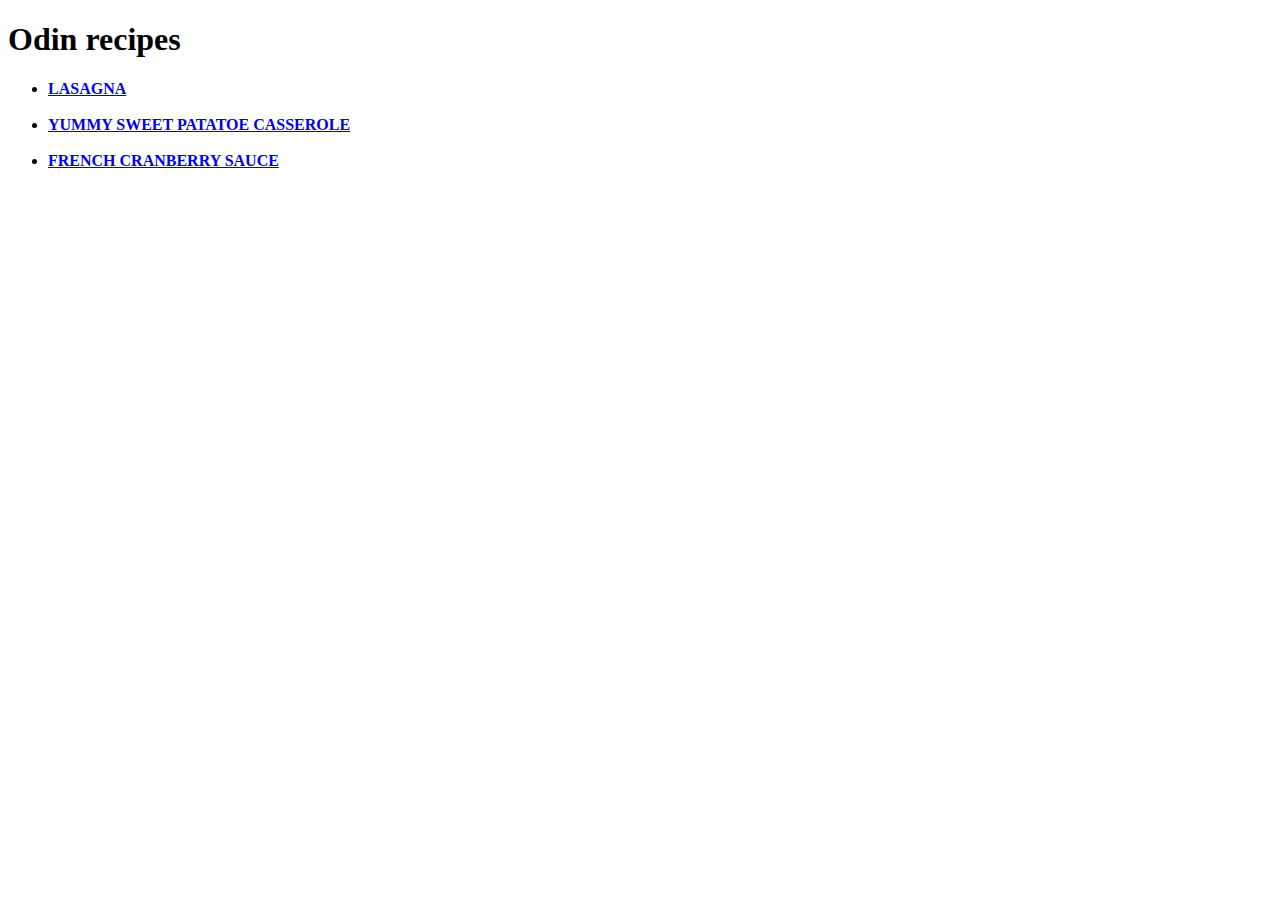
==== index.html @ 02b22532 "new recipes and images added" ====
<!DOCTYPE html>
<html lang="en">
<head>
    <meta charset="UTF-8">
    <meta http-equiv="X-UA-Compatible" content="IE=edge">
    <meta name="viewport" content="width=device-width, initial-scale=1.0">
    <title>Document</title>
</head>
<body>
    <h1>Odin recipes</h1>
    <ul>
        <li><a href="./recipes/lasagna.html"><strong>LASAGNA</strong></a></li>
        <br>
        <li><a href="./recipes/yummySweetPatatoCasserole.html"><strong>YUMMY SWEET PATATOE CASSEROLE</strong></a></li>
        <br>
        <li><a href="./recipes/frenchCranberrySauce.html"><strong>FRENCH CRANBERRY SAUCE</strong></a></li>
    </ul>
    
    


    
</body>
</html>
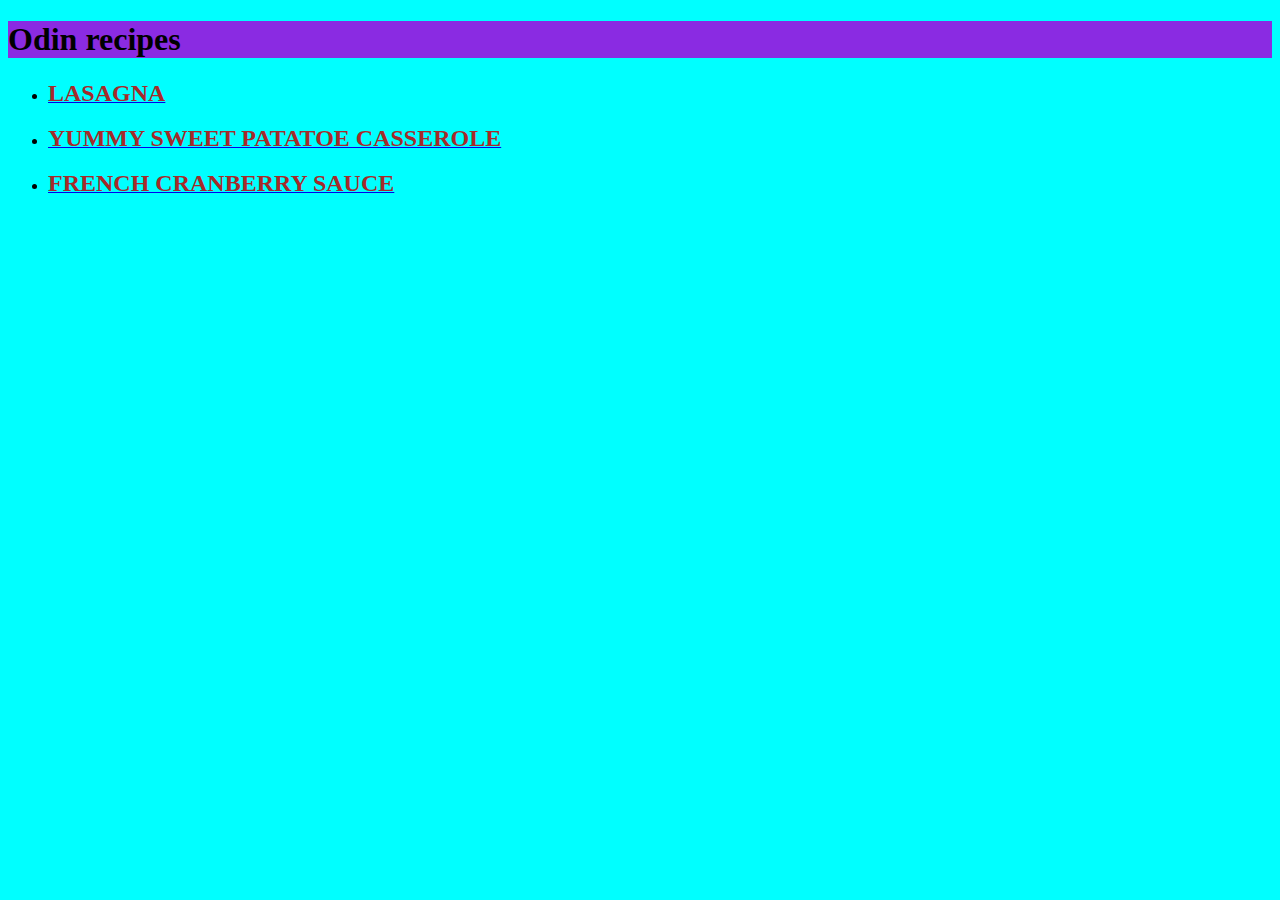
==== commit 1d5c31b6: "files modified" ====
--- a/index.html
+++ b/index.html
@@ -1,6 +1,7 @@
 <!DOCTYPE html>
 <html lang="en">
 <head>
+    <link rel="stylesheet" href="styles.css">
     <meta charset="UTF-8">
     <meta http-equiv="X-UA-Compatible" content="IE=edge">
     <meta name="viewport" content="width=device-width, initial-scale=1.0">
@@ -9,11 +10,11 @@
 <body>
     <h1>Odin recipes</h1>
     <ul>
-        <li><a href="./recipes/lasagna.html"><strong>LASAGNA</strong></a></li>
+        <li><a href="./recipes/lasagna.html"><strong style="color:brown; font-size:x-large">LASAGNA</strong></a></li>
         <br>
-        <li><a href="./recipes/yummySweetPatatoCasserole.html"><strong>YUMMY SWEET PATATOE CASSEROLE</strong></a></li>
+        <li><a href="./recipes/yummySweetPatatoCasserole.html"><strong style="color:brown; font-size:x-large">YUMMY SWEET PATATOE CASSEROLE</strong></a></li>
         <br>
-        <li><a href="./recipes/frenchCranberrySauce.html"><strong>FRENCH CRANBERRY SAUCE</strong></a></li>
+        <li><a href="./recipes/frenchCranberrySauce.html"><strong style="color:brown; font-size:x-large">FRENCH CRANBERRY SAUCE</strong></a></li>
     </ul>
     
     
--- a/styles.css
+++ b/styles.css
@@ -0,0 +1,8 @@
+body{
+    background-color:aqua;
+}
+
+h1{
+    background-color: blueviolet;
+}
+
